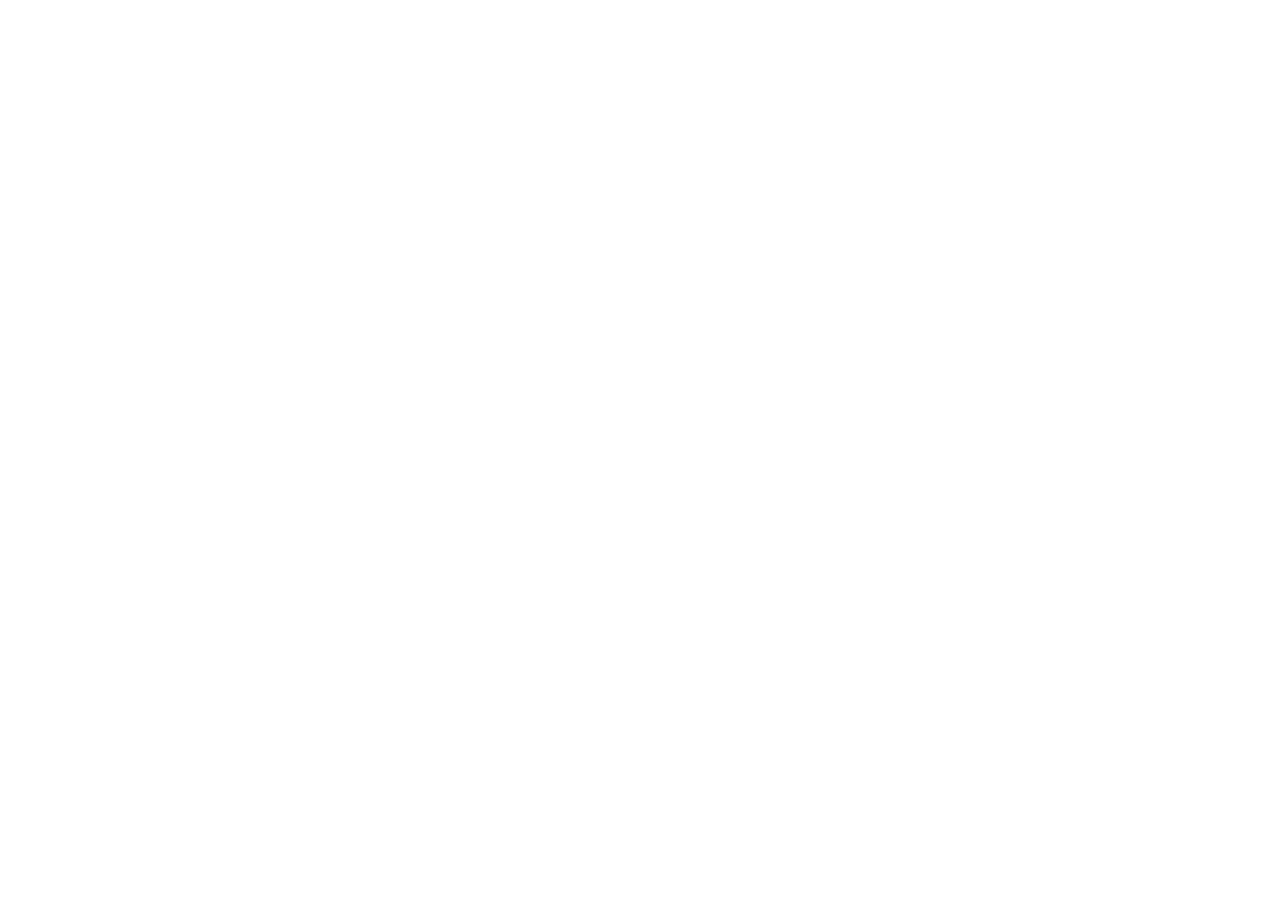
==== testjshtml.html @ ea504311 "сделал 2ую домашку" ====
<!DOCTYPE html>
<html lang="en">
<head>
    <meta charset="UTF-8">
    <meta name="viewport" content="width=device-width, initial-scale=1.0">
    <title>Document</title>
</head>
<body>
    <script src="hw-1.js"></script>
</body>
</html>
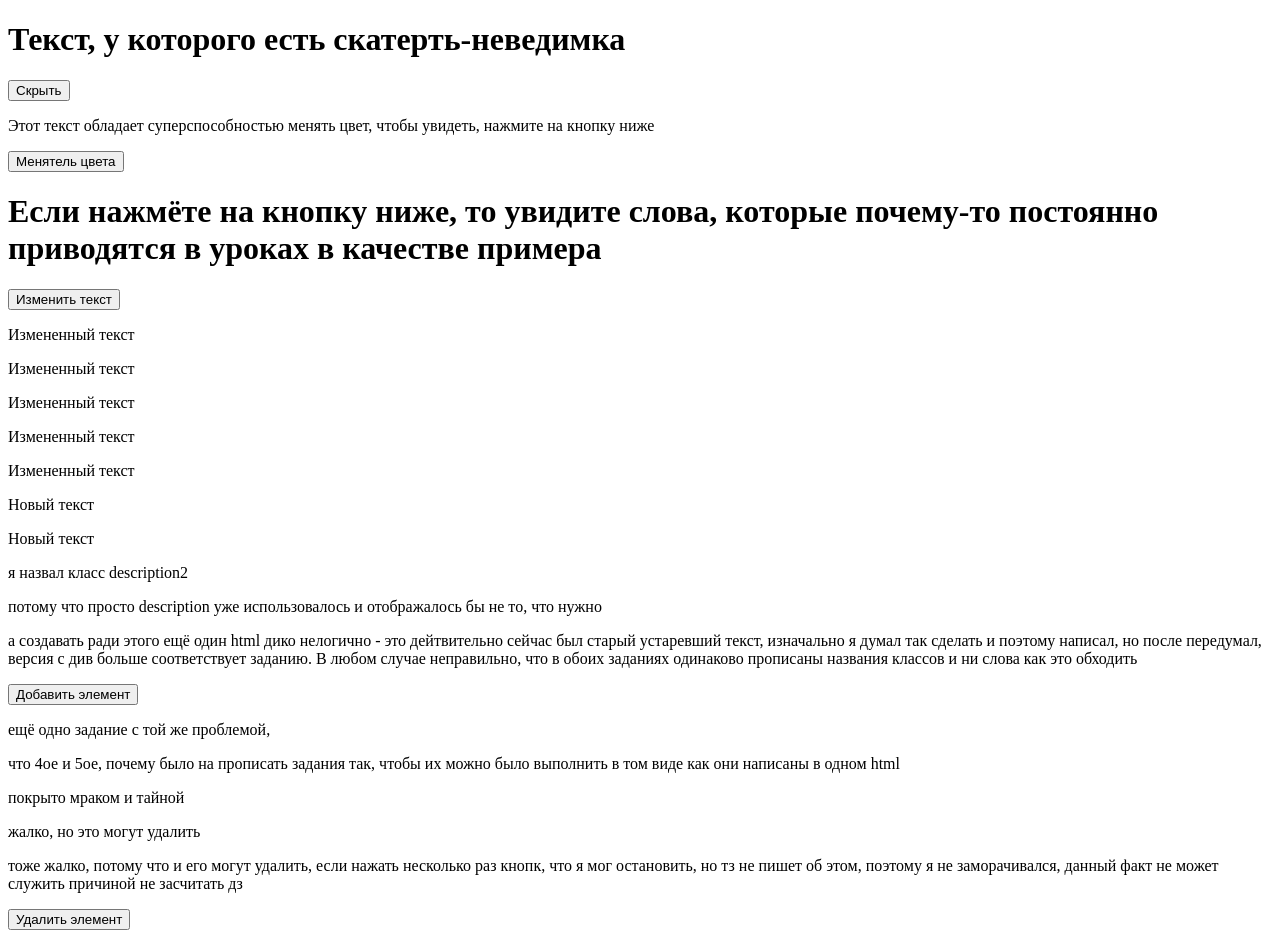
==== commit f1096512: "9ая домашка" ====
--- a/testjshtml.html
+++ b/testjshtml.html
@@ -3,9 +3,52 @@
 <head>
     <meta charset="UTF-8">
     <meta name="viewport" content="width=device-width, initial-scale=1.0">
-    <title>Document</title>
+<title>Document</title>
 </head>
 <body>
-    <script src="hw-1.js"></script>
+
+<h1 class="heading">Текст, у которого есть скатерть-неведимка</h1>
+<button class="heading__btn">Скрыть</button>
+
+
+<p class="heading__text">Этот текст обладает суперспособностью менять цвет, чтобы увидеть, нажмите на кнопку ниже</p>
+<button class="heading__tbtn">Менятель цвета</button>
+
+
+<h1 class="second">Если нажмёте на кнопку ниже, то увидите слова, которые почему-то постоянно приводятся в уроках в качестве примера</h1>
+<button class="second__btn">Изменить текст</button>
+
+<div class="task-four">
+    <p class="description">В следующем задании</p>
+    <p class="description">тоже написано, что нужно использовать класс description</p>
+    <p class="description">так как создавать из-за этого ещё один html нелогично, я обернул оба задания в div</p>
+    <p class="description">если поэтому работа не будет засчитана, буду считать это несправедливым</p>
+    <p class="description">кстати само это задание с опечаткой: сначала написано что нужно испльзовать querySelectorAll, а после в критериях оценки упоминается querySelector без All</p>
+</div>    
+
+
+<div class="task-five">
+    <p class="description">Старый текст</p>
+    <p class="description">Старый текст</p>
+    <p class="descript">я назвал класс description2</p>
+    <p class="descript">потому что просто description уже использовалось и отображалось бы не то, что нужно</p>
+    <p class="descript">а создавать ради этого ещё один html дико нелогично - это дейтвительно сейчас был старый устаревший текст, изначально я думал так сделать и поэтому написал, но после передумал, версия с див больше соответствует заданию. В любом случае неправильно, что в обоих заданиях одинаково прописаны названия классов и ни слова как это обходить</p>
+</div>
+
+
+<button class="tsix-btn">Добавить элемент</button>
+
+
+<div class="last-task">
+    <p class="descriptio">ещё одно задание с той же проблемой,</p>
+    <p class="descriptio">что 4ое и 5ое, почему было на прописать задания так, чтобы их можно было выполнить в том виде как они написаны в одном html</p>
+    <p class="descriptio">покрыто мраком и тайной </p>
+    <p class="description">жалко, но это могут удалить</p>
+    <p class="description">тоже жалко, потому что и его могут удалить, если нажать несколько раз кнопк, что я мог остановить, но тз не пишет об этом, поэтому я не заморачивался, данный факт не может служить причиной не засчитать дз</p>
+    <button class="last-task__btn">Удалить элемент</button>
+</div>
+
+
+<script src="hw9.js"></script>
 </body>
 </html>
